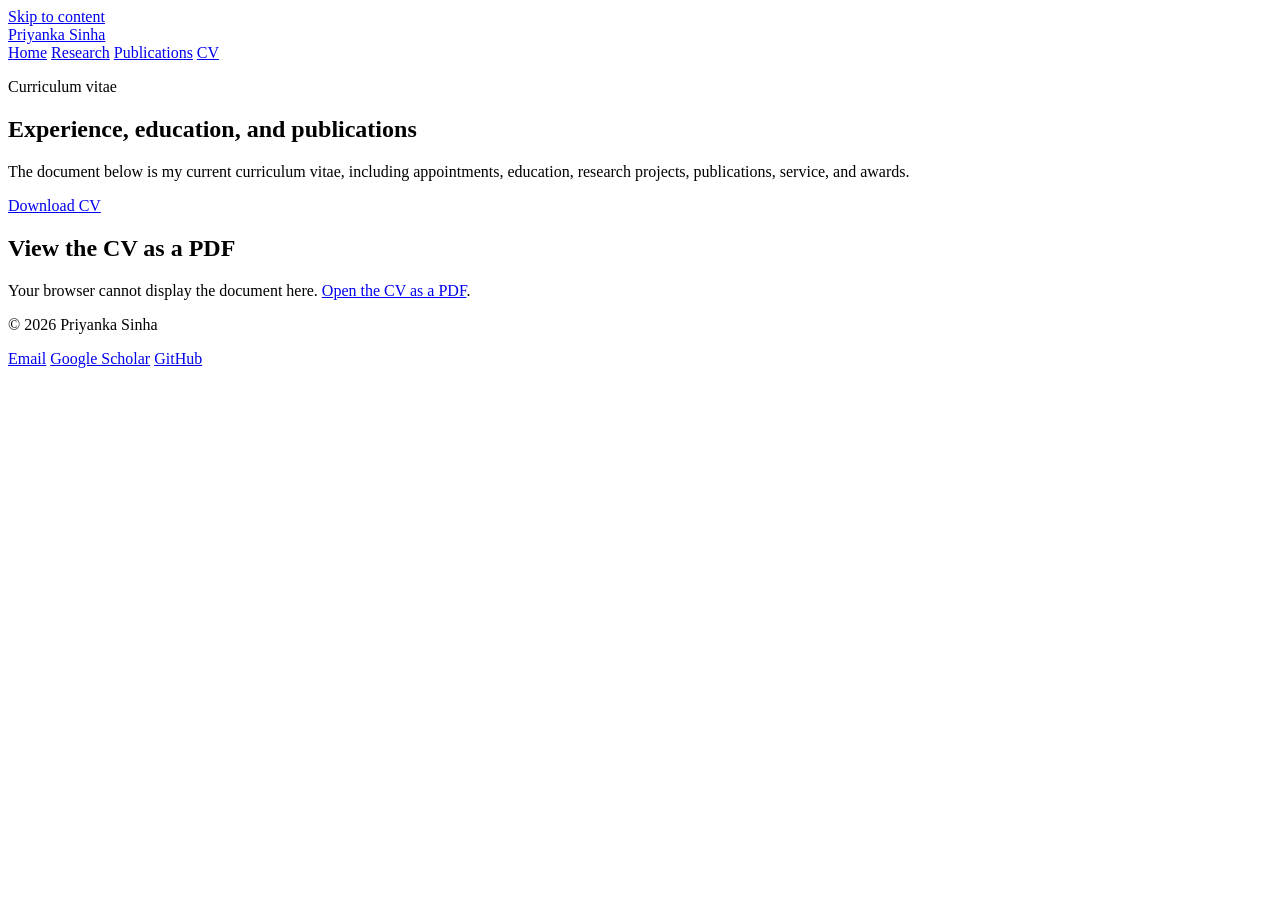
==== cv.html @ 49912c18 "Publish academic website pages Add the verified Home, Research, Publications, CV, and 404 pages." ====
<!doctype html>
<html lang="en">
  <head>
    <meta charset="utf-8">
    <meta name="viewport" content="width=device-width, initial-scale=1">
    <meta name="description" content="Curriculum vitae for Priyanka Sinha.">
    <title>CV | Priyanka Sinha</title>
    <link rel="stylesheet" href="assets/styles.css">
  </head>
  <body>
    <a class="skip-link" href="#content">Skip to content</a>
    <header class="site-header">
      <div class="header-inner">
        <a class="site-name" href="index.html">Priyanka Sinha</a>
        <nav aria-label="Primary navigation">
          <a href="index.html">Home</a>
          <a href="research.html">Research</a>
          <a href="publications.html">Publications</a>
          <a href="cv.html" aria-current="page">CV</a>
        </nav>
      </div>
    </header>
    <main id="content">
      <section class="cv-intro" aria-labelledby="cv-title">
        <div>
          <p class="eyebrow">Curriculum vitae</p>
          <h1 id="cv-title">Experience, education, and publications</h1>
        </div>
        <div class="cv-intro-copy">
          <p>The document below is my current curriculum vitae, including appointments, education, research projects, publications, service, and awards.</p>
          <a class="button primary" href="assets/cv/Priyanka_Sinha_CV.pdf" download>Download CV</a>
        </div>
      </section>
      <section class="cv-viewer" aria-label="Curriculum vitae document">
        <object data="assets/cv/Priyanka_Sinha_CV.pdf" type="application/pdf">
          <div class="cv-fallback">
            <h2>View the CV as a PDF</h2>
            <p>Your browser cannot display the document here. <a href="assets/cv/Priyanka_Sinha_CV.pdf">Open the CV as a PDF</a>.</p>
          </div>
        </object>
      </section>
    </main>
    <footer class="site-footer">
      <div class="footer-inner">
        <p>&copy; 2026 Priyanka Sinha</p>
        <div class="footer-links">
          <a href="mailto:psinha1@umbc.edu">Email</a>
          <a href="https://scholar.google.com/citations?user=5IuPU9wAAAAJ&amp;hl=en">Google Scholar</a>
          <a href="https://github.com/prsinha1">GitHub</a>
        </div>
      </div>
    </footer>
  </body>
</html>
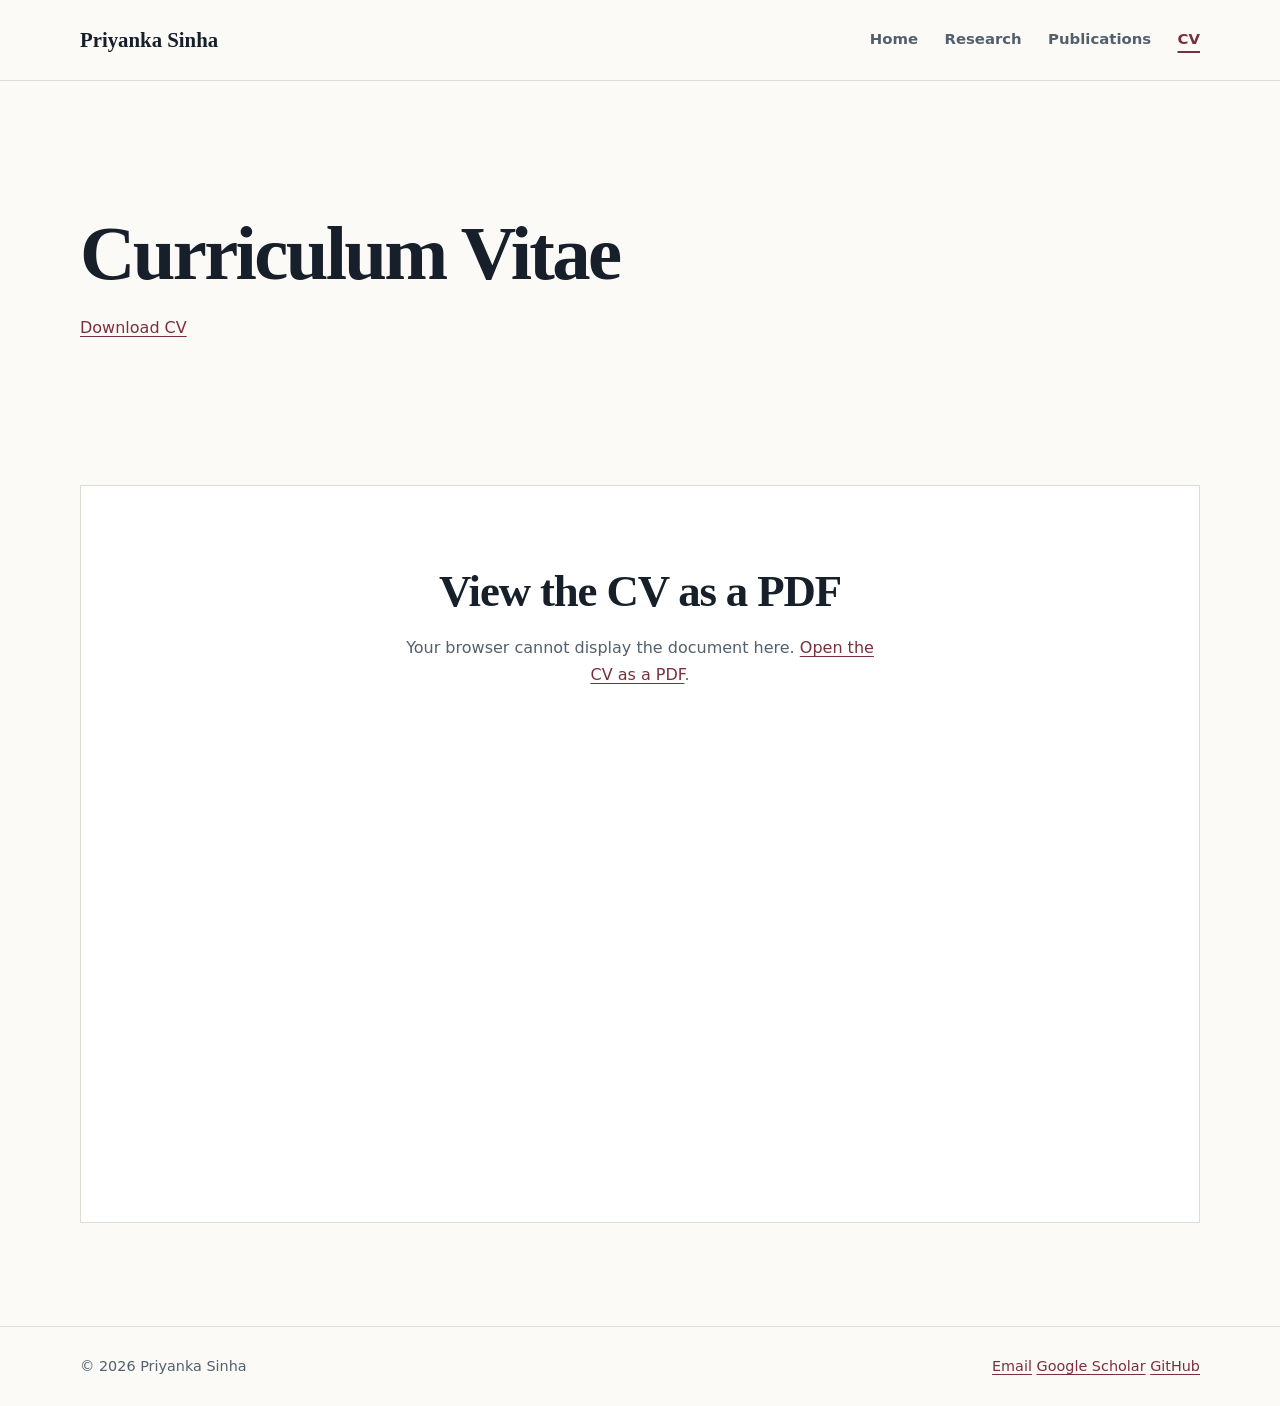
==== commit 30c05e6f: "Simplify CV page layout" ====
--- a/cv.html
+++ b/cv.html
@@ -21,15 +21,9 @@
       </div>
     </header>
     <main id="content">
-      <section class="cv-intro" aria-labelledby="cv-title">
-        <div>
-          <p class="eyebrow">Curriculum vitae</p>
-          <h1 id="cv-title">Experience, education, and publications</h1>
-        </div>
-        <div class="cv-intro-copy">
-          <p>The document below is my current curriculum vitae, including appointments, education, research projects, publications, service, and awards.</p>
-          <a class="button primary" href="assets/cv/Priyanka_Sinha_CV.pdf" download>Download CV</a>
-        </div>
+      <section class="page-intro" aria-labelledby="cv-title">
+        <h1 id="cv-title">Curriculum Vitae</h1>
+        <p><a href="assets/cv/Priyanka_Sinha_CV.pdf" download>Download CV</a></p>
       </section>
       <section class="cv-viewer" aria-label="Curriculum vitae document">
         <object data="assets/cv/Priyanka_Sinha_CV.pdf" type="application/pdf">
@@ -43,11 +37,11 @@
     <footer class="site-footer">
       <div class="footer-inner">
         <p>&copy; 2026 Priyanka Sinha</p>
-        <div class="footer-links">
+        <p>
           <a href="mailto:psinha1@umbc.edu">Email</a>
           <a href="https://scholar.google.com/citations?user=5IuPU9wAAAAJ&amp;hl=en">Google Scholar</a>
           <a href="https://github.com/prsinha1">GitHub</a>
-        </div>
+        </p>
       </div>
     </footer>
   </body>
--- a/assets/styles.css
+++ b/assets/styles.css
@@ -0,0 +1,801 @@
+:root {
+  --ink: #17202a;
+  --muted: #52606d;
+  --paper: #fbfaf7;
+  --surface: #ffffff;
+  --accent: #7a2f3e;
+  --accent-dark: #5f2030;
+  --line: #dedbd3;
+  --soft: #f1ede6;
+  --content: 70rem;
+  --reading: 46rem;
+}
+
+* {
+  box-sizing: border-box;
+}
+
+html {
+  color-scheme: light;
+  scroll-behavior: smooth;
+}
+
+body {
+  min-height: 100vh;
+  margin: 0;
+  color: var(--ink);
+  background: var(--paper);
+  font-family: Inter, ui-sans-serif, system-ui, sans-serif;
+  font-size: 1rem;
+  line-height: 1.7;
+}
+
+a {
+  color: var(--accent);
+  text-underline-offset: 0.2em;
+  text-decoration-thickness: 0.08em;
+}
+
+a:hover {
+  color: var(--accent-dark);
+}
+
+a:focus-visible {
+  outline: 3px solid var(--accent);
+  outline-offset: 4px;
+  border-radius: 0.1rem;
+}
+
+.skip-link {
+  position: fixed;
+  top: 0.75rem;
+  left: 0.75rem;
+  z-index: 10;
+  padding: 0.55rem 0.85rem;
+  color: var(--surface);
+  background: var(--accent-dark);
+  transform: translateY(-200%);
+}
+
+.skip-link:focus {
+  transform: translateY(0);
+}
+
+.site-header {
+  border-bottom: 1px solid var(--line);
+  background: color-mix(in srgb, var(--paper) 94%, transparent);
+}
+
+.header-inner,
+.footer-inner,
+main {
+  width: min(calc(100% - 2.5rem), var(--content));
+  margin-inline: auto;
+}
+
+.header-inner {
+  display: flex;
+  min-height: 5rem;
+  align-items: center;
+  justify-content: space-between;
+  gap: 2rem;
+}
+
+.site-name {
+  color: var(--ink);
+  font-family: Georgia, "Times New Roman", serif;
+  font-size: 1.3rem;
+  font-weight: 700;
+  text-decoration: none;
+}
+
+nav {
+  display: flex;
+  align-items: center;
+  gap: clamp(0.85rem, 2.5vw, 1.65rem);
+}
+
+nav a {
+  color: var(--muted);
+  font-size: 0.93rem;
+  font-weight: 650;
+  text-decoration: none;
+}
+
+nav a[aria-current="page"] {
+  color: var(--accent);
+  text-decoration: underline;
+  text-decoration-thickness: 0.14em;
+  text-underline-offset: 0.45em;
+}
+
+main {
+  min-height: calc(100vh - 13rem);
+}
+
+.hero {
+  display: grid;
+  grid-template-columns: minmax(0, 0.84fr) minmax(20rem, 1.16fr);
+  gap: clamp(3rem, 8vw, 7.5rem);
+  padding-block: clamp(5rem, 11vw, 9rem);
+}
+
+.hero-heading,
+.hero-statement {
+  align-self: center;
+}
+
+.page-intro {
+  max-width: var(--reading);
+  padding-block: clamp(4.5rem, 10vw, 8rem);
+}
+
+.research-intro {
+  display: grid;
+  grid-template-columns: minmax(0, 0.9fr) minmax(20rem, 1.1fr);
+  gap: clamp(3rem, 8vw, 7rem);
+  padding-block: clamp(4.5rem, 10vw, 8rem);
+}
+
+.publications-intro,
+.cv-intro {
+  display: grid;
+  grid-template-columns: minmax(0, 0.95fr) minmax(20rem, 1.05fr);
+  gap: clamp(3rem, 8vw, 7rem);
+  padding-block: clamp(4.5rem, 10vw, 8rem);
+}
+
+.publications-intro > *,
+.cv-intro > * {
+  align-self: end;
+}
+
+.intro-note,
+.cv-intro-copy {
+  max-width: 37rem;
+}
+
+.intro-note p,
+.cv-intro-copy p {
+  margin: 0 0 1.5rem;
+  color: var(--muted);
+  font-size: 1.08rem;
+}
+
+.research-intro > * {
+  align-self: end;
+}
+
+.research-intro .lead {
+  padding-bottom: 0.4rem;
+}
+
+.eyebrow {
+  margin: 0 0 0.75rem;
+  color: var(--accent);
+  font-size: 0.78rem;
+  font-weight: 750;
+  letter-spacing: 0.13em;
+  text-transform: uppercase;
+}
+
+h1,
+h2,
+h3 {
+  margin: 0;
+  font-family: Georgia, "Times New Roman", serif;
+  font-weight: 600;
+  line-height: 1.16;
+}
+
+h1 {
+  max-width: 15ch;
+  font-size: clamp(2.5rem, 6vw, 5.2rem);
+  letter-spacing: -0.035em;
+}
+
+h2 {
+  font-size: clamp(1.9rem, 3.5vw, 3rem);
+  letter-spacing: -0.025em;
+}
+
+h3 {
+  font-size: clamp(1.17rem, 2vw, 1.45rem);
+  line-height: 1.3;
+}
+
+.role {
+  max-width: 32rem;
+  margin: 1.5rem 0 0;
+  font-size: clamp(1.1rem, 2vw, 1.35rem);
+  font-weight: 650;
+  line-height: 1.45;
+}
+
+.institution {
+  margin: 0.35rem 0 0;
+  color: var(--muted);
+  font-size: 1rem;
+}
+
+.lead {
+  margin: 0;
+  color: #273442;
+  font-family: Georgia, "Times New Roman", serif;
+  font-size: clamp(1.2rem, 2vw, 1.48rem);
+  line-height: 1.62;
+}
+
+.action-row {
+  display: flex;
+  flex-wrap: wrap;
+  gap: 0.7rem;
+  margin-top: 2rem;
+}
+
+.button {
+  display: inline-flex;
+  min-height: 2.75rem;
+  align-items: center;
+  justify-content: center;
+  padding: 0.55rem 1rem;
+  border: 1px solid var(--line);
+  border-radius: 999px;
+  color: var(--ink);
+  background: var(--surface);
+  font-size: 0.9rem;
+  font-weight: 700;
+  text-decoration: none;
+}
+
+.button:hover {
+  border-color: var(--accent);
+  color: var(--accent);
+}
+
+.button.primary {
+  border-color: var(--accent);
+  color: var(--surface);
+  background: var(--accent);
+}
+
+.button.primary:hover {
+  border-color: var(--accent-dark);
+  color: var(--surface);
+  background: var(--accent-dark);
+}
+
+.home-section {
+  padding-block: clamp(4rem, 8vw, 7rem);
+  border-top: 1px solid var(--line);
+}
+
+.theme-nav {
+  display: grid;
+  grid-template-columns: repeat(4, minmax(0, 1fr));
+  gap: 0;
+  padding-bottom: clamp(4rem, 8vw, 7rem);
+}
+
+.theme-nav a {
+  display: flex;
+  min-height: 5.5rem;
+  align-items: center;
+  padding: 1rem;
+  border: 1px solid var(--line);
+  color: var(--ink);
+  background: var(--surface);
+  font-family: Georgia, "Times New Roman", serif;
+  font-size: 1rem;
+  font-weight: 600;
+  line-height: 1.35;
+}
+
+.theme-nav a + a {
+  border-left: 0;
+}
+
+.theme-nav a:hover {
+  color: var(--accent);
+  background: var(--soft);
+}
+
+.research-theme {
+  scroll-margin-top: 2rem;
+  padding-block: clamp(4rem, 8vw, 7rem);
+  border-top: 1px solid var(--line);
+}
+
+.theme-header {
+  display: grid;
+  grid-template-columns: 4.5rem minmax(0, 46rem);
+  gap: clamp(1.2rem, 3vw, 2.5rem);
+  margin-bottom: clamp(2.5rem, 6vw, 4.5rem);
+}
+
+.theme-header h2 {
+  max-width: 18ch;
+}
+
+.theme-header > div > p:last-child {
+  max-width: 43rem;
+  margin: 1.25rem 0 0;
+  color: var(--muted);
+  font-size: 1.05rem;
+}
+
+.theme-number {
+  margin: 0.15rem 0 0;
+  color: var(--accent);
+  font-size: 0.8rem;
+  font-weight: 800;
+  letter-spacing: 0.1em;
+}
+
+.project-grid {
+  display: grid;
+  grid-template-columns: repeat(2, minmax(0, 1fr));
+  gap: 1rem;
+  margin-left: 7rem;
+}
+
+.project-card {
+  scroll-margin-top: 2rem;
+  padding: clamp(1.5rem, 3vw, 2.25rem);
+  border: 1px solid var(--line);
+  background: var(--surface);
+}
+
+.project-card h3 {
+  max-width: 25ch;
+  margin-top: 0.8rem;
+}
+
+.project-card > p:not(.status) {
+  margin: 1.25rem 0 0;
+  color: var(--muted);
+}
+
+.project-card > .text-link {
+  display: inline-block;
+  margin-top: 1.5rem;
+}
+
+.related-work {
+  margin-top: 1.7rem;
+  padding-top: 1.25rem;
+  border-top: 1px solid var(--line);
+}
+
+.related-work p,
+.representative-label {
+  margin: 0 0 0.45rem;
+  color: var(--muted);
+  font-size: 0.75rem;
+  font-weight: 780;
+  letter-spacing: 0.06em;
+  text-transform: uppercase;
+}
+
+.related-work a {
+  color: var(--ink);
+  font-family: Georgia, "Times New Roman", serif;
+  font-weight: 600;
+  line-height: 1.4;
+}
+
+.earlier-research .theme-header {
+  margin-bottom: 2rem;
+}
+
+.representative-work {
+  max-width: 48rem;
+  margin-left: 7rem;
+  padding: clamp(1.5rem, 3vw, 2rem);
+  border-left: 3px solid var(--accent);
+  background: var(--soft);
+}
+
+.representative-work ul {
+  margin: 0;
+  padding-left: 1.3rem;
+}
+
+.representative-work li + li {
+  margin-top: 0.7rem;
+}
+
+.representative-work a {
+  color: var(--ink);
+  font-family: Georgia, "Times New Roman", serif;
+  font-weight: 600;
+}
+
+.publication-section {
+  padding-block: clamp(3.5rem, 7vw, 6rem);
+  border-top: 1px solid var(--line);
+}
+
+.publication-section-heading {
+  display: grid;
+  grid-template-columns: 4.5rem minmax(0, 1fr);
+  gap: clamp(1.2rem, 3vw, 2.5rem);
+  margin-bottom: clamp(2rem, 5vw, 3.5rem);
+}
+
+.section-count {
+  margin: 0.4rem 0 0;
+  color: var(--accent);
+  font-size: 0.8rem;
+  font-weight: 800;
+  letter-spacing: 0.1em;
+}
+
+.publication-list {
+  margin: 0 0 0 7rem;
+  padding: 0;
+  border-top: 1px solid var(--line);
+  list-style: none;
+  counter-reset: publication;
+}
+
+.publication-list > li {
+  counter-increment: publication;
+  position: relative;
+  border-bottom: 1px solid var(--line);
+}
+
+.publication-list > li::before {
+  content: counter(publication, decimal-leading-zero);
+  position: absolute;
+  top: 1.9rem;
+  left: 0;
+  color: var(--muted);
+  font-size: 0.72rem;
+  font-weight: 750;
+  letter-spacing: 0.08em;
+}
+
+.publication-entry {
+  scroll-margin-top: 2rem;
+  padding: 1.6rem 8rem 1.8rem 3.3rem;
+}
+
+.publication-entry h3 {
+  max-width: 46rem;
+}
+
+.publication-entry .status {
+  margin-bottom: 0.65rem;
+}
+
+.authors {
+  margin: 0.7rem 0 0;
+  color: var(--ink);
+  font-size: 0.94rem;
+}
+
+.venue {
+  margin: 0.25rem 0 0;
+  color: var(--muted);
+  font-size: 0.9rem;
+}
+
+.publication-link {
+  position: absolute;
+  top: 1.8rem;
+  right: 0;
+  font-size: 0.82rem;
+  font-weight: 750;
+  white-space: nowrap;
+}
+
+.cv-viewer {
+  padding-bottom: clamp(4rem, 8vw, 7rem);
+}
+
+.cv-viewer object {
+  display: block;
+  width: 100%;
+  height: min(78rem, 82vh);
+  min-height: 42rem;
+  border: 1px solid var(--line);
+  background: var(--surface);
+}
+
+.cv-fallback {
+  max-width: 34rem;
+  margin: 3rem auto;
+  padding: 2rem;
+  text-align: center;
+}
+
+.cv-fallback p {
+  color: var(--muted);
+}
+
+.error-page {
+  max-width: 46rem;
+  padding-block: clamp(5rem, 12vw, 10rem);
+}
+
+.error-code {
+  margin: 0 0 1rem;
+  color: var(--muted);
+  font-family: Georgia, "Times New Roman", serif;
+  font-size: clamp(5rem, 18vw, 11rem);
+  font-weight: 700;
+  letter-spacing: -0.07em;
+  line-height: 0.75;
+}
+
+.error-page h1 {
+  max-width: 12ch;
+}
+
+.error-page > p:not(.eyebrow, .error-code) {
+  max-width: 38rem;
+  margin: 1.5rem 0 0;
+  color: var(--muted);
+  font-size: 1.08rem;
+}
+
+.section-heading {
+  max-width: 40rem;
+  margin-bottom: clamp(2rem, 5vw, 3.5rem);
+}
+
+.area-grid {
+  display: grid;
+  grid-template-columns: repeat(3, minmax(0, 1fr));
+  gap: 1rem;
+}
+
+.area-card {
+  min-height: 20rem;
+  padding: clamp(1.4rem, 3vw, 2rem);
+  border: 1px solid var(--line);
+  background: var(--surface);
+}
+
+.area-card h3 {
+  margin-top: 3rem;
+}
+
+.area-card h3 a,
+.work-item h3 a {
+  color: var(--ink);
+  text-decoration-color: transparent;
+}
+
+.area-card h3 a:hover,
+.work-item h3 a:hover {
+  color: var(--accent);
+  text-decoration-color: currentColor;
+}
+
+.area-card p:last-child {
+  margin: 1rem 0 0;
+  color: var(--muted);
+}
+
+.card-number {
+  margin: 0;
+  color: var(--accent);
+  font-size: 0.78rem;
+  font-weight: 800;
+  letter-spacing: 0.11em;
+}
+
+.selected-work {
+  padding-bottom: clamp(5rem, 10vw, 9rem);
+}
+
+.work-list {
+  border-top: 1px solid var(--line);
+}
+
+.work-item {
+  display: grid;
+  grid-template-columns: minmax(0, 1fr) auto;
+  align-items: end;
+  gap: 2rem;
+  padding-block: 1.7rem;
+  border-bottom: 1px solid var(--line);
+}
+
+.work-item h3 {
+  max-width: 52rem;
+  margin-top: 0.45rem;
+}
+
+.status {
+  width: fit-content;
+  margin: 0;
+  color: var(--accent);
+  font-size: 0.75rem;
+  font-weight: 780;
+  letter-spacing: 0.055em;
+  text-transform: uppercase;
+}
+
+.text-link {
+  white-space: nowrap;
+  font-size: 0.88rem;
+  font-weight: 700;
+}
+
+.site-footer {
+  border-top: 1px solid var(--line);
+}
+
+.footer-inner {
+  display: flex;
+  align-items: center;
+  justify-content: space-between;
+  gap: 1.5rem;
+  padding-block: 1.7rem;
+  color: var(--muted);
+  font-size: 0.9rem;
+}
+
+.footer-inner p {
+  margin: 0;
+}
+
+.footer-links {
+  display: flex;
+  flex-wrap: wrap;
+  gap: 1rem;
+}
+
+@media (max-width: 42rem) {
+  .header-inner {
+    align-items: flex-start;
+    flex-direction: column;
+    gap: 0.8rem;
+    padding-block: 1rem;
+  }
+
+  nav {
+    width: 100%;
+    flex-wrap: wrap;
+    overflow-x: visible;
+    padding-bottom: 0;
+  }
+
+  .footer-inner {
+    align-items: flex-start;
+    flex-direction: column;
+  }
+
+  .hero {
+    grid-template-columns: 1fr;
+    gap: 2.5rem;
+  }
+
+  .research-intro {
+    grid-template-columns: 1fr;
+    gap: 2.5rem;
+  }
+
+  .publications-intro,
+  .cv-intro {
+    grid-template-columns: 1fr;
+    gap: 2.5rem;
+  }
+
+  .theme-nav {
+    grid-template-columns: 1fr;
+  }
+
+  .theme-nav a + a {
+    border-top: 0;
+    border-left: 1px solid var(--line);
+  }
+
+  .theme-header {
+    grid-template-columns: 2rem minmax(0, 1fr);
+  }
+
+  .project-grid {
+    grid-template-columns: 1fr;
+    margin-left: 0;
+  }
+
+  .representative-work {
+    margin-left: 0;
+  }
+
+  .publication-section-heading {
+    grid-template-columns: 2rem minmax(0, 1fr);
+  }
+
+  .publication-list {
+    margin-left: 0;
+  }
+
+  .publication-entry {
+    padding: 1.6rem 0 1.8rem 2.5rem;
+  }
+
+  .publication-link {
+    position: static;
+    display: inline-block;
+    margin-top: 0.8rem;
+  }
+
+  .cv-viewer object {
+    min-height: 34rem;
+  }
+
+  .area-grid {
+    grid-template-columns: 1fr;
+  }
+
+  .area-card {
+    min-height: 0;
+  }
+
+  .area-card h3 {
+    margin-top: 1.5rem;
+  }
+
+  .work-item {
+    grid-template-columns: 1fr;
+    gap: 0.8rem;
+  }
+}
+
+@media (min-width: 42.01rem) and (max-width: 60rem) {
+  .hero {
+    grid-template-columns: 1fr;
+    gap: 2.75rem;
+  }
+
+  .area-grid {
+    grid-template-columns: repeat(2, minmax(0, 1fr));
+  }
+
+  .research-intro {
+    grid-template-columns: 1fr;
+    gap: 2.75rem;
+  }
+
+  .publications-intro,
+  .cv-intro {
+    grid-template-columns: 1fr;
+    gap: 2.75rem;
+  }
+
+  .theme-nav {
+    grid-template-columns: repeat(2, minmax(0, 1fr));
+  }
+
+  .theme-nav a + a {
+    border-left: 1px solid var(--line);
+  }
+
+  .theme-nav a:nth-child(even) {
+    border-left: 0;
+  }
+
+  .theme-nav a:nth-child(n + 3) {
+    border-top: 0;
+  }
+
+  .project-grid,
+  .representative-work {
+    margin-left: 0;
+  }
+
+  .publication-list {
+    margin-left: 0;
+  }
+}
+
+@media (prefers-reduced-motion: reduce) {
+  html {
+    scroll-behavior: auto;
+  }
+}
